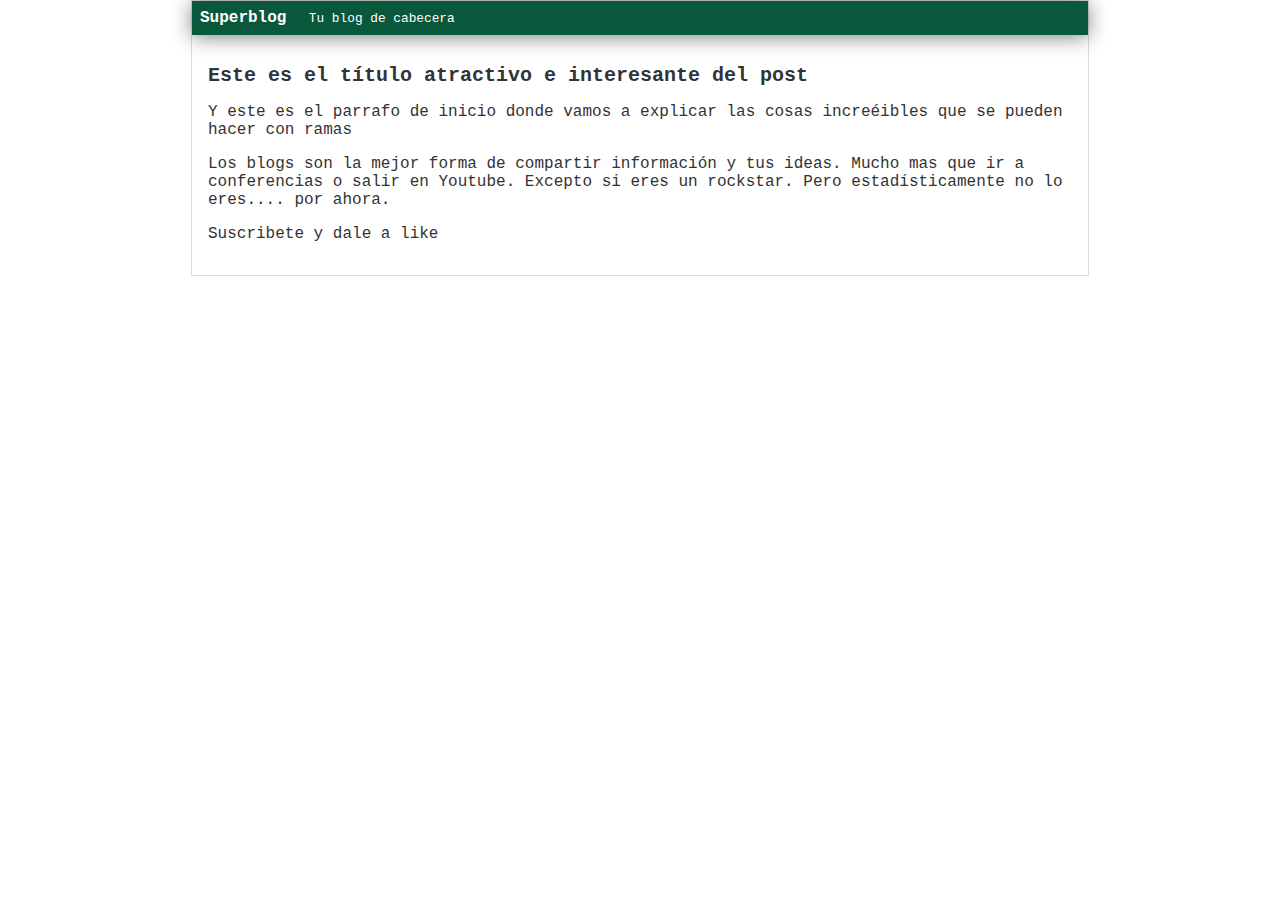
==== index.html @ c5ae24de "tonalidad mas oscura" ====
</html>
    <head>
        <title>El titulo del post</title>
        <link rel="stylesheet" href="css/estilos.css" />
    </head>
    <body>
        <div id="container">
            <div id="cabecera">
                Superblog
                <span id="tagline">Tu blog de cabecera</span>
            </div>
            <div id="post">
                <h1>Este es el título atractivo e interesante del post</h1>
                <p>Y este es el parrafo de inicio donde vamos a explicar las cosas increéibles que se pueden hacer con ramas</p>
                <p>Los blogs son la mejor forma de compartir información y tus ideas. Mucho mas que ir a conferencias o salir en Youtube. Excepto si eres un rockstar. Pero estadísticamente no lo eres.... por ahora.</p>
                <p>Suscribete y dale a like</p>
            </div>
        </div>
    </body>
</html
---- css/estilos.css ----
body
{   color:#333;
    text-align:center;
    font-family:courier;
    font-size:16px;
    margin:0;
    padding:0
}

#cabecera
{
    background:rgb(10, 88, 59);
    box-shadow:0 2px 20px 0 rgba(0,0,0,.5);
    color:#fff;
    font-weight:700;
    margin:0;
    padding:.5em
}

#cabecera #tagline
{
    padding:0 0 0 1em;
    font-weight:400;
    font-size:.8em
}

#container
{
    width:70%;
    padding:0;
    text-align:left;
    border:1px solid #ddd;
    margin:0 auto
}

#container h1
{
    font-size:20px
}

#post
{
    padding:1em
}
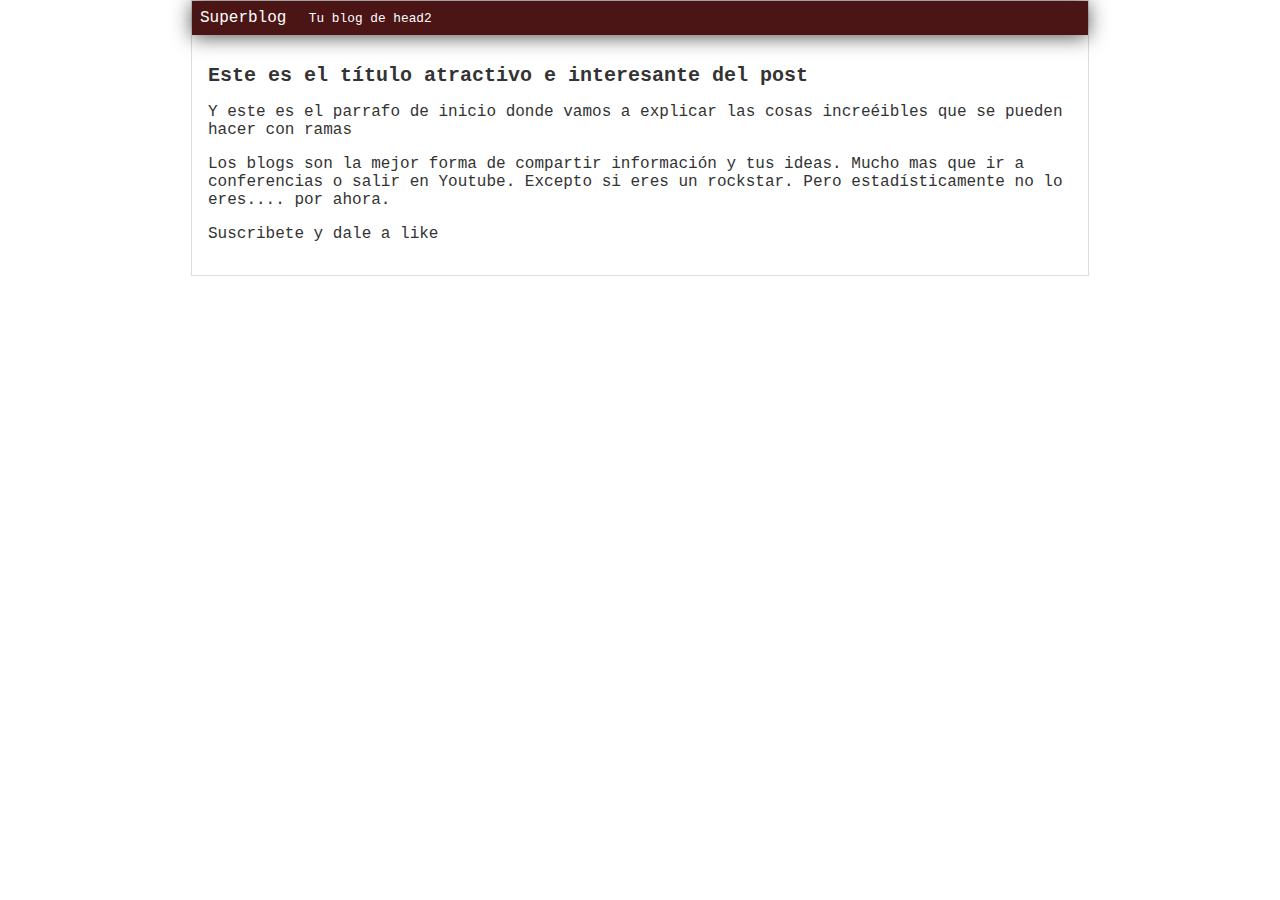
==== commit faab7014: "rojo" ====
--- a/index.html
+++ b/index.html
@@ -1,5 +1,4 @@
-
-</html>
+<html>
     <head>
         <title>El titulo del post</title>
         <link rel="stylesheet" href="css/estilos.css" />
@@ -8,7 +7,7 @@
         <div id="container">
             <div id="cabecera">
                 Superblog
-                <span id="tagline">Tu blog de cabecera</span>
+                <span id="tagline">Tu blog de head2</span>
             </div>
             <div id="post">
                 <h1>Este es el título atractivo e interesante del post</h1>
@@ -18,4 +17,4 @@
             </div>
         </div>
     </body>
-</html+</html>--- a/css/estilos.css
+++ b/css/estilos.css
@@ -9,10 +9,10 @@
 
 #cabecera
 {
-    background:rgb(10, 88, 59);
-    box-shadow:0 2px 20px 0 rgba(0,0,0,.5);
+    background:rgb(75, 21, 21);
+    box-shadow:0 2px 20px 0 rgba(0, 0, 0, 0.678);
     color:#fff;
-    font-weight:700;
+    font: weight 900px;
     margin:0;
     padding:.5em
 }
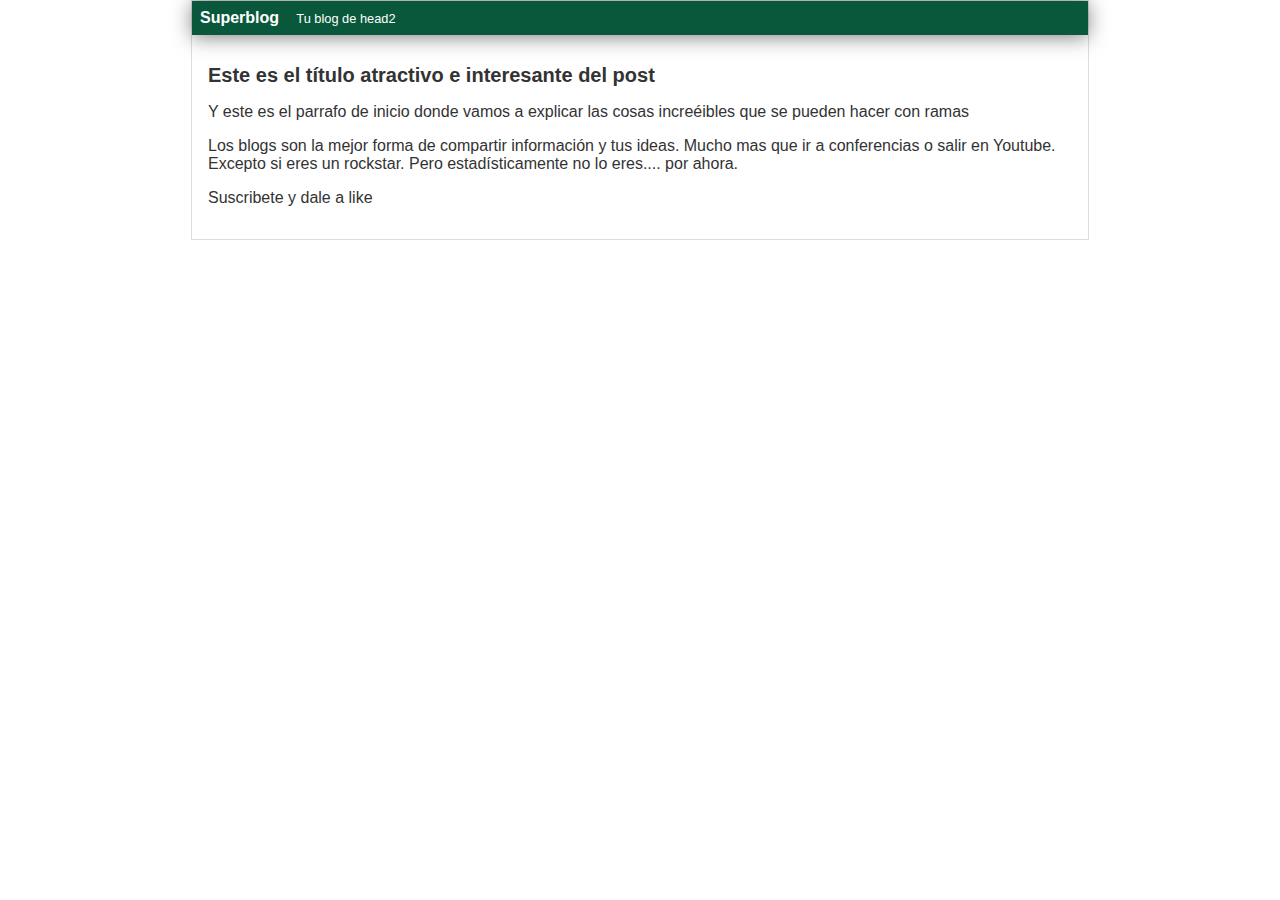
==== commit e73a67a2: "no se q es" ====
--- a/index.html
+++ b/index.html
@@ -1,4 +1,5 @@
-<html>
+
+</html>
     <head>
         <title>El titulo del post</title>
         <link rel="stylesheet" href="css/estilos.css" />
@@ -17,4 +18,4 @@
             </div>
         </div>
     </body>
-</html>+</html--- a/css/estilos.css
+++ b/css/estilos.css
@@ -1,7 +1,7 @@
 body
 {   color:#333;
     text-align:center;
-    font-family:courier;
+    font-family:Arial, Helvetica, sans-serif;
     font-size:16px;
     margin:0;
     padding:0
@@ -9,10 +9,10 @@
 
 #cabecera
 {
-    background:rgb(75, 21, 21);
-    box-shadow:0 2px 20px 0 rgba(0, 0, 0, 0.678);
+    background:rgb(10, 88, 59);
+    box-shadow:0 2px 20px 0 rgba(0,0,0,.5);
     color:#fff;
-    font: weight 900px;
+    font-weight:700;
     margin:0;
     padding:.5em
 }
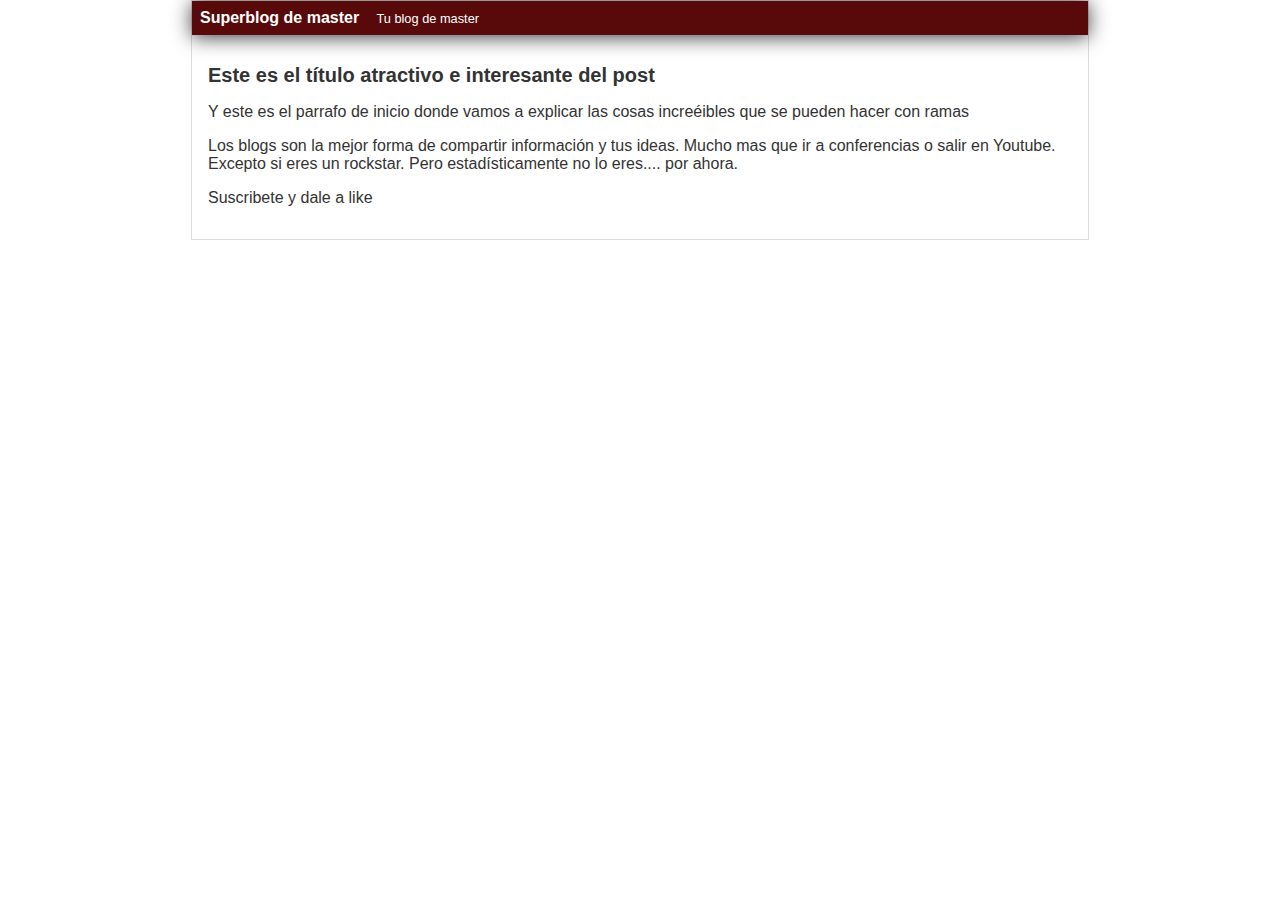
==== commit 2230b548: "calibri y rojo" ====
--- a/index.html
+++ b/index.html
@@ -7,8 +7,8 @@
     <body>
         <div id="container">
             <div id="cabecera">
-                Superblog
-                <span id="tagline">Tu blog de head2</span>
+                Superblog de master
+                <span id="tagline">Tu blog de master</span>
             </div>
             <div id="post">
                 <h1>Este es el título atractivo e interesante del post</h1>
--- a/css/estilos.css
+++ b/css/estilos.css
@@ -1,7 +1,7 @@
 body
 {   color:#333;
     text-align:center;
-    font-family:Arial, Helvetica, sans-serif;
+    font-family:'Gill Sans', 'Gill Sans MT', Calibri, 'Trebuchet MS', sans-serif;
     font-size:16px;
     margin:0;
     padding:0
@@ -9,8 +9,8 @@
 
 #cabecera
 {
-    background:rgb(10, 88, 59);
-    box-shadow:0 2px 20px 0 rgba(0,0,0,.5);
+    background:rgb(88, 10, 10);
+    box-shadow:0 2px 20px 0 rgba(0, 0, 0, 0.774);
     color:#fff;
     font-weight:700;
     margin:0;
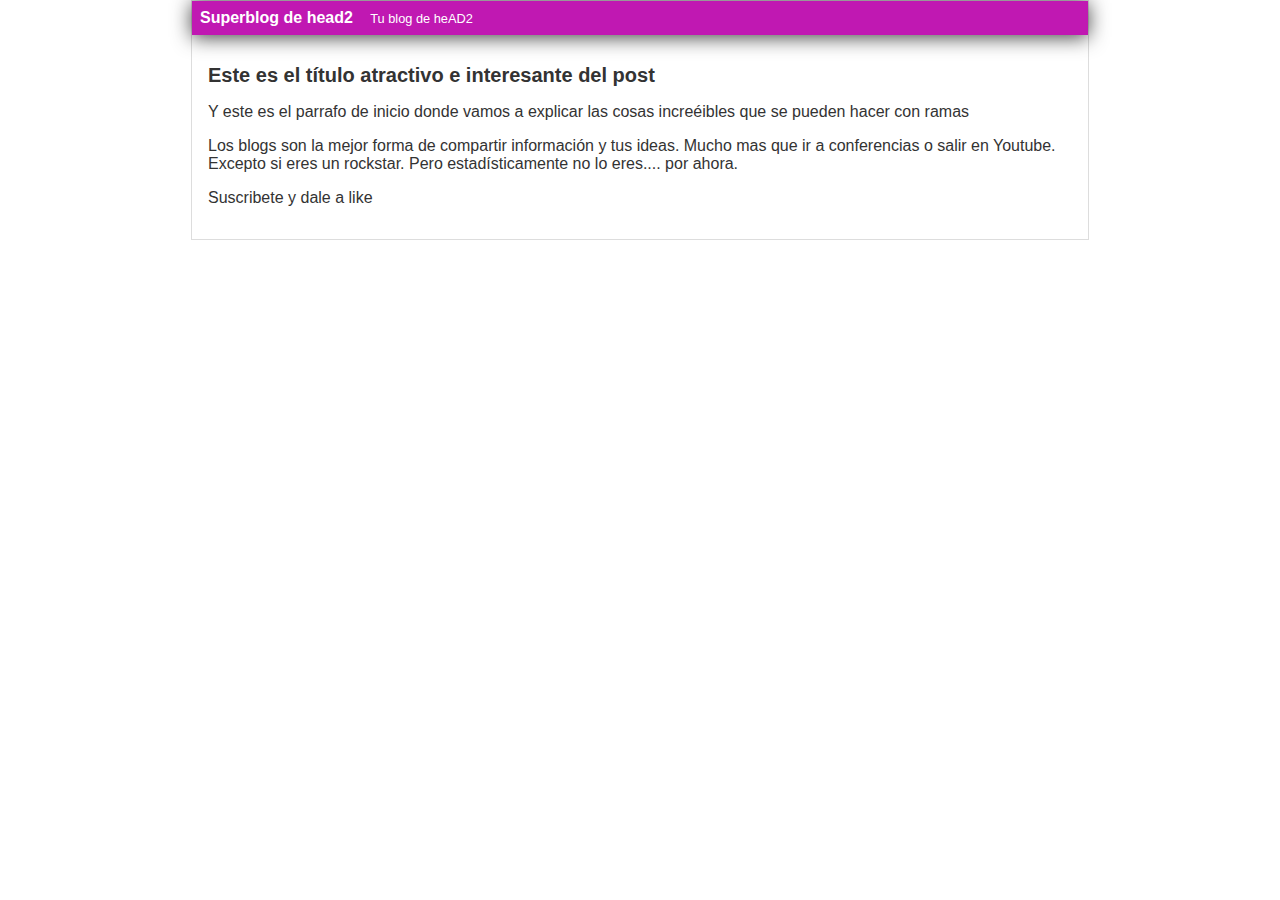
==== commit cc6f0901: "rosita" ====
--- a/index.html
+++ b/index.html
@@ -7,8 +7,8 @@
     <body>
         <div id="container">
             <div id="cabecera">
-                Superblog de master
-                <span id="tagline">Tu blog de master</span>
+                Superblog de head2
+                <span id="tagline">Tu blog de heAD2</span>
             </div>
             <div id="post">
                 <h1>Este es el título atractivo e interesante del post</h1>
@@ -18,4 +18,4 @@
             </div>
         </div>
     </body>
-</html+</htmls--- a/css/estilos.css
+++ b/css/estilos.css
@@ -9,7 +9,7 @@
 
 #cabecera
 {
-    background:rgb(88, 10, 10);
+    background:rgb(192, 24, 178);
     box-shadow:0 2px 20px 0 rgba(0, 0, 0, 0.774);
     color:#fff;
     font-weight:700;
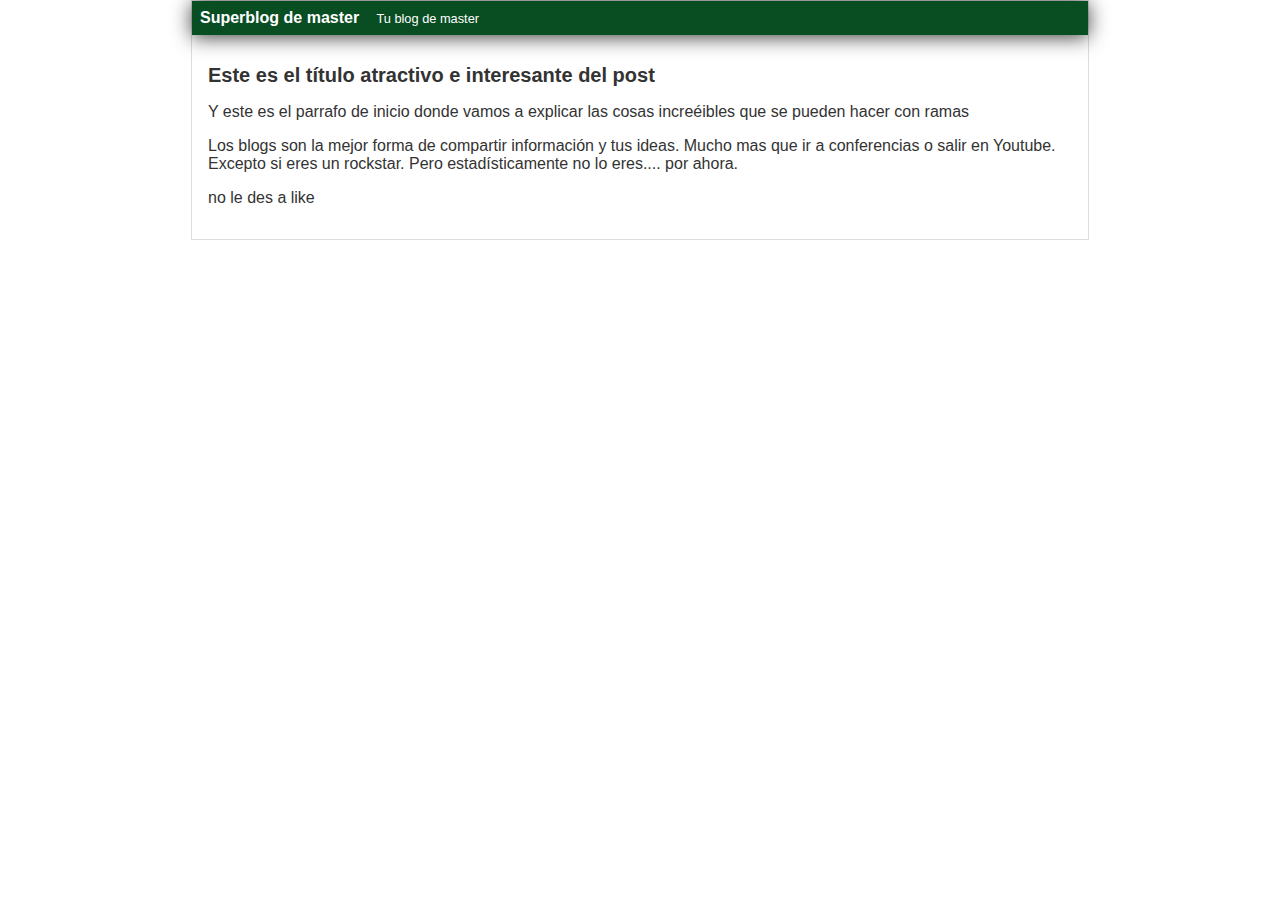
==== commit a1299d04: "volvi a color verde" ====
--- a/index.html
+++ b/index.html
@@ -7,15 +7,15 @@
     <body>
         <div id="container">
             <div id="cabecera">
-                Superblog de head2
-                <span id="tagline">Tu blog de heAD2</span>
+                Superblog de master
+                <span id="tagline">Tu blog de master</span>
             </div>
             <div id="post">
                 <h1>Este es el título atractivo e interesante del post</h1>
                 <p>Y este es el parrafo de inicio donde vamos a explicar las cosas increéibles que se pueden hacer con ramas</p>
                 <p>Los blogs son la mejor forma de compartir información y tus ideas. Mucho mas que ir a conferencias o salir en Youtube. Excepto si eres un rockstar. Pero estadísticamente no lo eres.... por ahora.</p>
-                <p>Suscribete y dale a like</p>
+                <p>no le des a like </p>
             </div>
         </div>
     </body>
-</htmls+</html--- a/css/estilos.css
+++ b/css/estilos.css
@@ -9,7 +9,7 @@
 
 #cabecera
 {
-    background:rgb(192, 24, 178);
+    background:rgb(9, 77, 35);
     box-shadow:0 2px 20px 0 rgba(0, 0, 0, 0.774);
     color:#fff;
     font-weight:700;
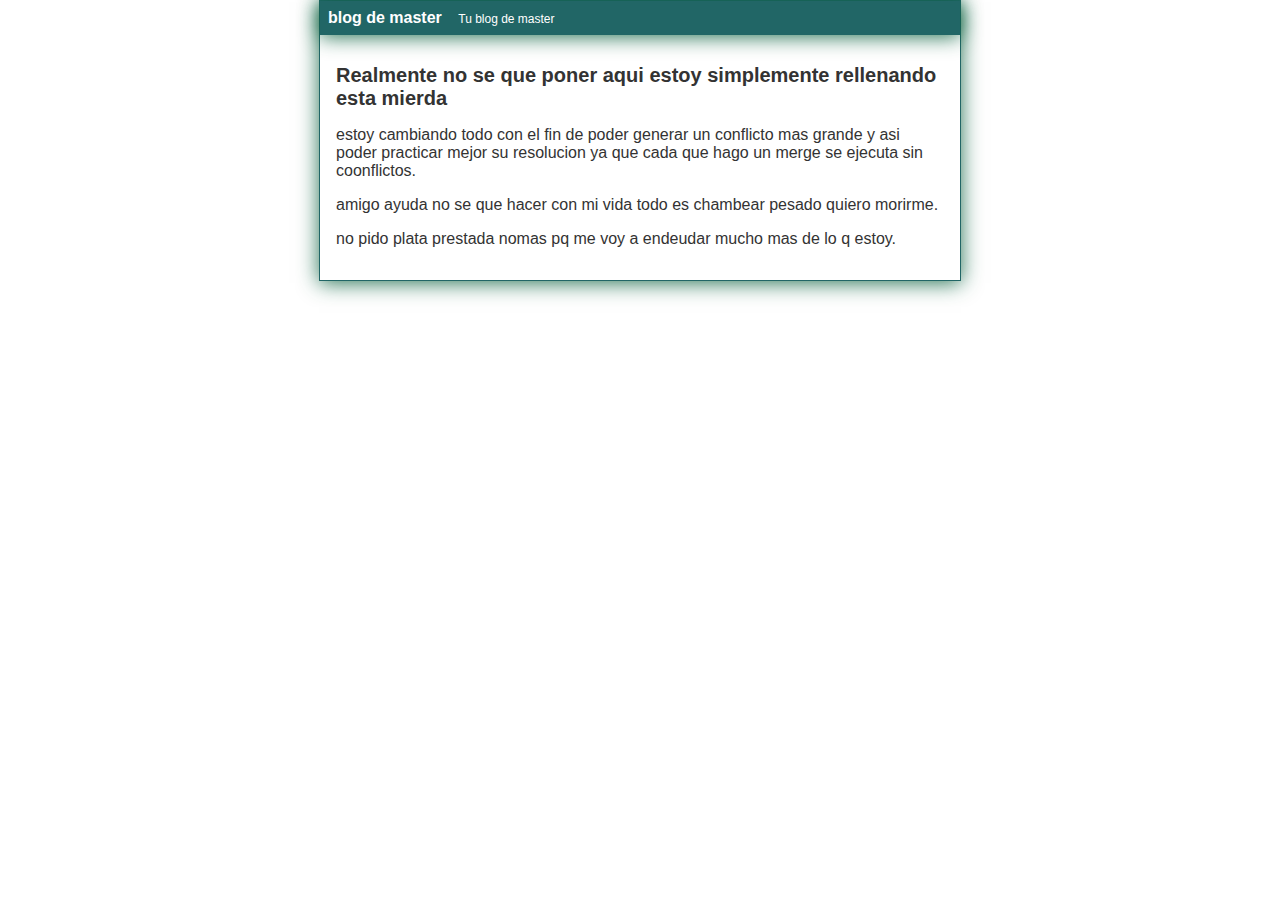
==== commit 91a198ba: "cambie todo" ====
--- a/index.html
+++ b/index.html
@@ -1,20 +1,20 @@
 
 </html>
     <head>
-        <title>El titulo del post</title>
+        <title>Jorge mamame el pico</title>
         <link rel="stylesheet" href="css/estilos.css" />
     </head>
     <body>
         <div id="container">
             <div id="cabecera">
-                Superblog de master
+                blog de master
                 <span id="tagline">Tu blog de master</span>
             </div>
             <div id="post">
-                <h1>Este es el título atractivo e interesante del post</h1>
-                <p>Y este es el parrafo de inicio donde vamos a explicar las cosas increéibles que se pueden hacer con ramas</p>
-                <p>Los blogs son la mejor forma de compartir información y tus ideas. Mucho mas que ir a conferencias o salir en Youtube. Excepto si eres un rockstar. Pero estadísticamente no lo eres.... por ahora.</p>
-                <p>no le des a like </p>
+                <h1>Realmente no se que poner aqui estoy simplemente rellenando esta mierda</h1>
+                <p>estoy cambiando todo con el fin de poder generar un conflicto mas grande y asi poder practicar mejor su resolucion ya que cada que hago un merge se ejecuta sin coonflictos.</p>
+                <p>amigo ayuda no se que hacer con mi vida todo es chambear pesado quiero morirme.</p>
+                <p>no pido plata prestada nomas pq me voy a endeudar mucho mas de lo q estoy.</p>
             </div>
         </div>
     </body>
--- a/css/estilos.css
+++ b/css/estilos.css
@@ -1,17 +1,18 @@
 body
-{   color:#333;
+{   
+    color:#333;
     text-align:center;
-    font-family:'Gill Sans', 'Gill Sans MT', Calibri, 'Trebuchet MS', sans-serif;
-    font-size:16px;
+    font-family:'arial';
+    font: 20px;
     margin:0;
     padding:0
 }
 
 #cabecera
 {
-    background:rgb(9, 77, 35);
-    box-shadow:0 2px 20px 0 rgba(0, 0, 0, 0.774);
-    color:#fff;
+    background:rgb(33, 102, 102);
+    box-shadow:0 2px 20px 0 rgba(4, 93, 56, 0.851);
+    color:#ffffff;
     font-weight:700;
     margin:0;
     padding:.5em
@@ -19,17 +20,18 @@
 
 #cabecera #tagline
 {
-    padding:0 0 0 1em;
-    font-weight:400;
-    font-size:.8em
+    padding: 0 0 0 1em;
+    font-weight: normal;
+    font-size: 12;
 }
 
 #container
 {
-    width:70%;
+    width:50%;
     padding:0;
     text-align:left;
-    border:1px solid #ddd;
+    border:1px solid rgb(33, 102, 102);
+    box-shadow:0 2px 20px 0 rgba(4, 93, 56, 0.851);
     margin:0 auto
 }
 
